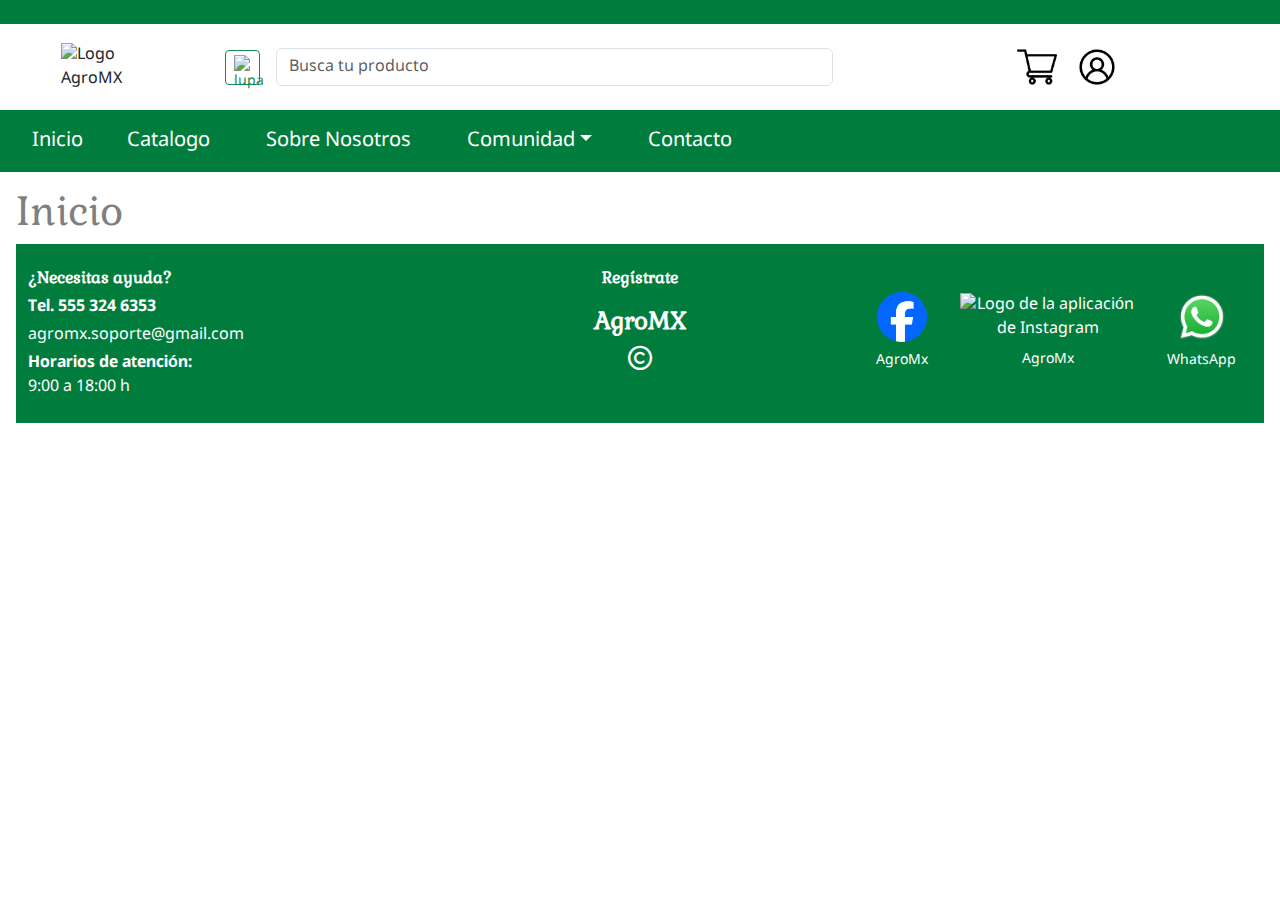
==== index.html @ fe18535b "c" ====
<!DOCTYPE html>
<html lang="es">
	<head>
		<meta charset="UTF-8">
		<meta name="viewport" content="width=device-width, initial-scale=1">
		<title>AgroMx</title>
		<link rel="stylesheet" href="style.css">
		<link href="https://cdn.jsdelivr.net/npm/bootstrap@5.3.3/dist/css/bootstrap.min.css" rel="stylesheet" integrity="sha384-QWTKZyjpPEjISv5WaRU9OFeRpok6YctnYmDr5pNlyT2bRjXh0JMhjY6hW+ALEwIH" crossorigin="anonymous">
		<link href="https://fonts.googleapis.com/css2?family=Nokora&display=swap" rel="stylesheet">
		<link href="https://fonts.googleapis.com/css2?family=Gabriela&display=swap" rel="stylesheet">
		<link href="https://cdnjs.cloudflare.com/ajax/libs/font-awesome/6.5.0/css/all.min.css" rel="stylesheet"/>
	</head>

	<body>
		<header id="header"></header>

    	<main class="container-fluid p-3 text-black-50">
		  <h1>Inicio</h1>


		<footer id="footer"></footer>

		<script src="https://cdn.jsdelivr.net/npm/bootstrap@5.3.3/dist/js/bootstrap.bundle.min.js" integrity="sha384-YvpcrYf0tY3lHB60NNkmXc5s9fDVZLESaAA55NDzOxhy9GkcIdslK1eN7N6jIeHz" crossorigin="anonymous"></script>
		<script src="./public/sources/modules/Footer/footer.js"></script>
		<script src="./public/sources/modules/Header/header.js"></script>
	</body>
</html>
---- style.css ----
:root{
  --greenPrimary: #007D3C;
}

body::-webkit-scrollbar{
  width: 0px;
  height: 0px;
}

header,
footer {
  font-family: 'Nokora', sans-serif;
}

#sobre-nosotros {
  font-family: 'Gabriela', serif;
  font-weight: bold;

}

h1,
h2,
h3,
h4,
h5,
h6 {
  font-family: 'Gabriela', serif;
}

.navbar,
.footer {
  background-color: var(--greenPrimary);
  /* Color de fondo */
}

footer {
  background-color: var(--greenPrimary);
  /* Color de fondo */
}

a {
  color: white !important;
}

/* Para el hover también */
a:hover {
  color: gray;
}



.logo{
  justify-content: center;
  width: 80px;
  height: 80px;
  margin: 15px 45px 15px 45px;
  padding-right: 100px;
}

.navbar-nav .nav-item {
  padding-left: 20px; 
  padding-right: 20px; 
  font-size: 20px;
}

.navbar-brand{
  margin-left: 20px;
  font-size: 20px;
}

.cart{
  font-size: 50px;
  transition: transform 0.2s ease-in-out;
}

.cart:hover{
  transform: skewX(-10deg) scale(1.1);
}

.greenLine{
  background-color: var(--greenPrimary);
  height: 1.5rem;
}

.btn-lupa{
  padding: 5px 10px;  
  font-size: 12px;    
  width: 35px;        
  height: 35px;
 
}

.icono-lupa{
  width: 15px;         
}

.icono {
  width: 40px;  
  height: auto;
  margin: 0 10px; /* Espacio uniforme a los lados */
}

.col-4.col-md-4.d-flex {
  justify-content: flex-end;  /* Asegura que los íconos estén alineados a la derecha */
  align-items: center;  /* Alinea verticalmente */
  gap: 15px;  /* Espaciado horizontal entre los iconos */
  flex-direction: row; /* Asegura que estén en una línea horizontal */
}
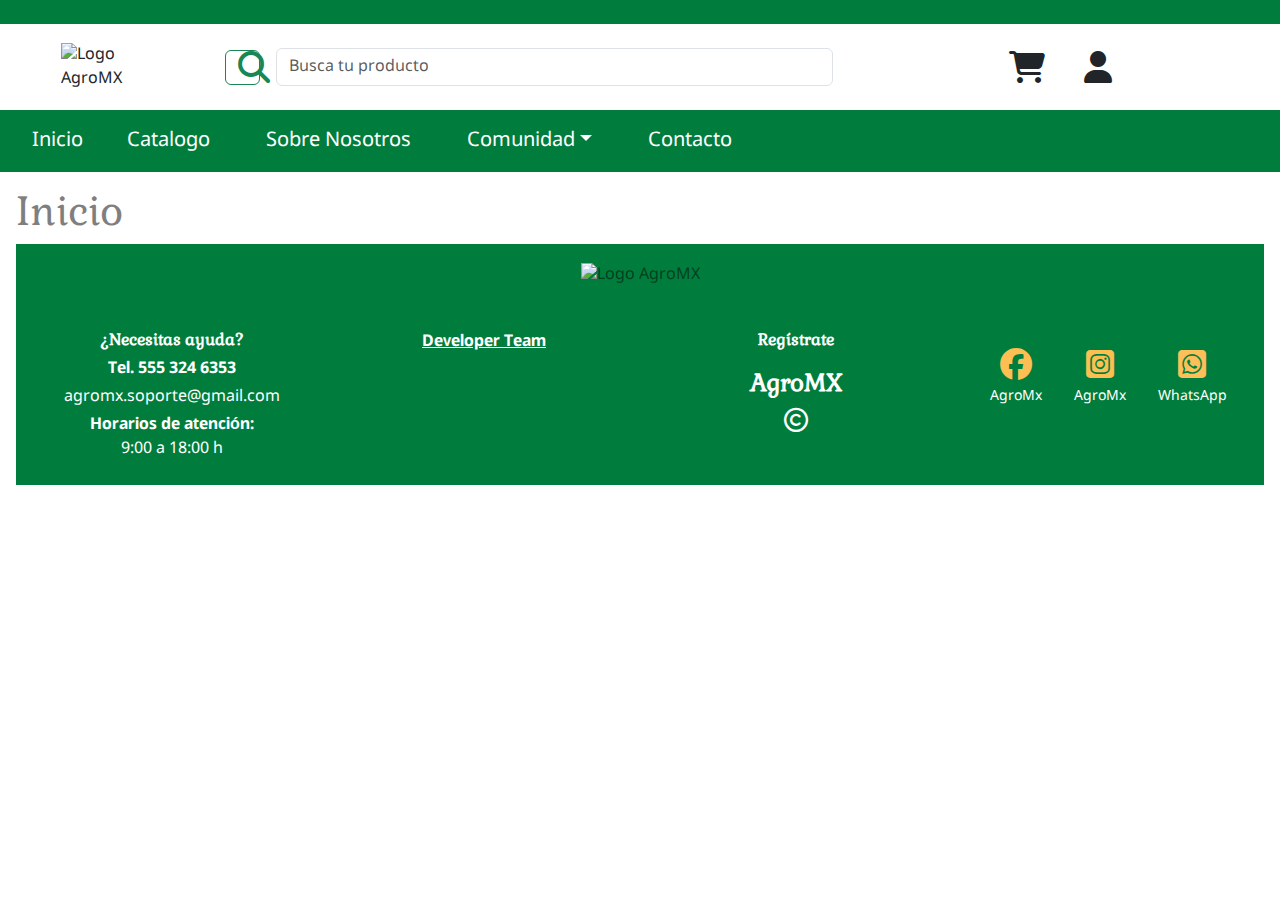
==== commit 5d4fece2: "feat: estilos en inputs de pagina de registro" ====
--- a/index.html
+++ b/index.html
@@ -1,27 +1,34 @@
 <!DOCTYPE html>
 <html lang="es">
-	<head>
-		<meta charset="UTF-8">
-		<meta name="viewport" content="width=device-width, initial-scale=1">
-		<title>AgroMx</title>
-		<link rel="stylesheet" href="style.css">
-		<link href="https://cdn.jsdelivr.net/npm/bootstrap@5.3.3/dist/css/bootstrap.min.css" rel="stylesheet" integrity="sha384-QWTKZyjpPEjISv5WaRU9OFeRpok6YctnYmDr5pNlyT2bRjXh0JMhjY6hW+ALEwIH" crossorigin="anonymous">
-		<link href="https://fonts.googleapis.com/css2?family=Nokora&display=swap" rel="stylesheet">
-		<link href="https://fonts.googleapis.com/css2?family=Gabriela&display=swap" rel="stylesheet">
-		<link href="https://cdnjs.cloudflare.com/ajax/libs/font-awesome/6.5.0/css/all.min.css" rel="stylesheet"/>
-	</head>
 
-	<body>
-		<header id="header"></header>
+<head>
+  <meta charset="UTF-8">
+  <meta name="viewport" content="width=device-width, initial-scale=1">
+  <title>AgroMx</title>
+  <link rel="stylesheet" href="./style.css">
+  <link href="https://cdn.jsdelivr.net/npm/bootstrap@5.3.3/dist/css/bootstrap.min.css" rel="stylesheet"
+    integrity="sha384-QWTKZyjpPEjISv5WaRU9OFeRpok6YctnYmDr5pNlyT2bRjXh0JMhjY6hW+ALEwIH" crossorigin="anonymous">
+  <link href="https://fonts.googleapis.com/css2?family=Nokora&display=swap" rel="stylesheet">
+  <link href="https://fonts.googleapis.com/css2?family=Gabriela&display=swap" rel="stylesheet">
+  
+  <link href="https://cdnjs.cloudflare.com/ajax/libs/font-awesome/6.5.0/css/all.min.css" rel="stylesheet" />
+</head>
 
-    	<main class="container-fluid p-3 text-black-50">
-		  <h1>Inicio</h1>
+<body>
+  <header id="header"></header>
+
+  <main class="container-fluid p-3 text-black-50">
+    <h1>Inicio</h1>
 
 
-		<footer id="footer"></footer>
+    <footer id="footer"></footer>
 
-		<script src="https://cdn.jsdelivr.net/npm/bootstrap@5.3.3/dist/js/bootstrap.bundle.min.js" integrity="sha384-YvpcrYf0tY3lHB60NNkmXc5s9fDVZLESaAA55NDzOxhy9GkcIdslK1eN7N6jIeHz" crossorigin="anonymous"></script>
-		<script src="./public/sources/modules/Footer/footer.js"></script>
-		<script src="./public/sources/modules/Header/header.js"></script>
-	</body>
-</html>
+    <script src="https://cdn.jsdelivr.net/npm/bootstrap@5.3.3/dist/js/bootstrap.bundle.min.js"
+      integrity="sha384-YvpcrYf0tY3lHB60NNkmXc5s9fDVZLESaAA55NDzOxhy9GkcIdslK1eN7N6jIeHz"
+      crossorigin="anonymous"></script>
+    <script src="./public/sources/modules/Footer/footer.js"></script>
+    <script src="./public/sources/modules/Header/header.js"></script>
+  </main>
+</body>
+
+</html>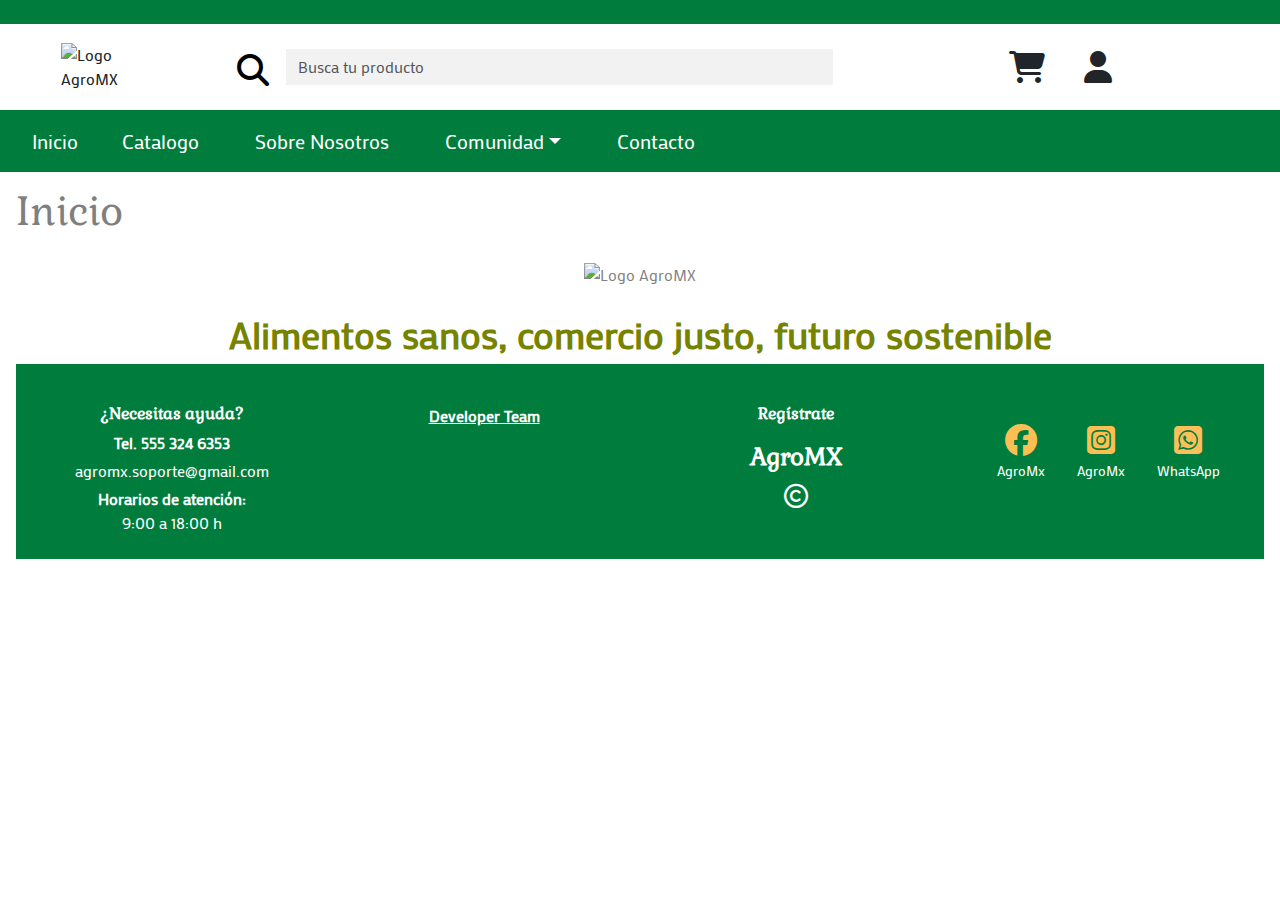
==== commit 12d36398: "Merge pull request #29 from Bohorquezjael/Bohorquez" ====
--- a/index.html
+++ b/index.html
@@ -5,12 +5,14 @@
   <meta charset="UTF-8">
   <meta name="viewport" content="width=device-width, initial-scale=1">
   <title>AgroMx</title>
-  <link rel="stylesheet" href="./style.css">
+  <link rel="stylesheet" href="/style.css">
   <link href="https://cdn.jsdelivr.net/npm/bootstrap@5.3.3/dist/css/bootstrap.min.css" rel="stylesheet"
     integrity="sha384-QWTKZyjpPEjISv5WaRU9OFeRpok6YctnYmDr5pNlyT2bRjXh0JMhjY6hW+ALEwIH" crossorigin="anonymous">
   <link href="https://fonts.googleapis.com/css2?family=Nokora&display=swap" rel="stylesheet">
   <link href="https://fonts.googleapis.com/css2?family=Gabriela&display=swap" rel="stylesheet">
-  
+  <link rel="preconnect" href="https://fonts.googleapis.com">
+  <link rel="preconnect" href="https://fonts.gstatic.com" crossorigin>
+  <link href="https://fonts.googleapis.com/css2?family=Mako&display=swap" rel="stylesheet">
   <link href="https://cdnjs.cloudflare.com/ajax/libs/font-awesome/6.5.0/css/all.min.css" rel="stylesheet" />
 </head>
 
@@ -26,8 +28,8 @@
     <script src="https://cdn.jsdelivr.net/npm/bootstrap@5.3.3/dist/js/bootstrap.bundle.min.js"
       integrity="sha384-YvpcrYf0tY3lHB60NNkmXc5s9fDVZLESaAA55NDzOxhy9GkcIdslK1eN7N6jIeHz"
       crossorigin="anonymous"></script>
-    <script src="./public/sources/modules/Footer/footer.js"></script>
-    <script src="./public/sources/modules/Header/header.js"></script>
+    <script src="/public/sources/modules/Footer/footer.js"></script>
+    <script src="/public/sources/modules/Header/header.js"></script>
   </main>
 </body>
 
--- a/style.css
+++ b/style.css
@@ -1,3 +1,15 @@
+.mako-regular {
+  font-family: "Mako", serif;
+  font-weight: 400;
+  font-style: normal;
+}
+
+.gabriela-regular {
+  font-family: "Gabriela", serif;
+  font-weight: 400;
+  font-style: normal;
+}
+
 :root{
   --greenPrimary: #007D3C;
 }
@@ -9,7 +21,7 @@
 
 header,
 footer {
-  font-family: 'Nokora', sans-serif;
+  font-family: 'Mako', serif;
 }
 
 #sobre-nosotros {
@@ -28,7 +40,7 @@
 }
 
 .navbar,
-.footer {
+#footer {
   background-color: var(--greenPrimary);
   /* Color de fondo */
 }
@@ -83,21 +95,25 @@
 }
 
 .btn-lupa{
-  padding: 5px 10px;  
-  font-size: 12px;    
-  width: 35px;        
-  height: 35px;
- 
+  /* padding: 5px 10px; */
+  font-size: 15px;
+  width: 45px;
+  height: 30px;
 }
 
 .icono-lupa{
-  width: 15px;         
+  font-size: 1.5em; 
+  color: black;    
+}
+
+#lupa{
+  border-width: 0px;
 }
 
 .icono {
   width: 40px;  
   height: auto;
-  margin: 0 10px; /* Espacio uniforme a los lados */
+  margin: 0 10px; /* */
 }
 
 .col-4.col-md-4.d-flex {
@@ -105,4 +121,23 @@
   align-items: center;  /* Alinea verticalmente */
   gap: 15px;  /* Espaciado horizontal entre los iconos */
   flex-direction: row; /* Asegura que estén en una línea horizontal */
-}+}
+
+
+.barra-busqueda{
+  border-color: black !important;
+  border-width: 0px !important;
+  border-radius: 0px 0px 0px 0px !important;
+  background-color: rgb(128, 128, 128, 0.10) !important;
+}
+
+.inicio-footer{
+  background-color: white;
+}
+
+#slogan-footer{
+  font-family: 'Mako', serif;
+  font-size: 3vw;
+  color: #768300;
+}
+
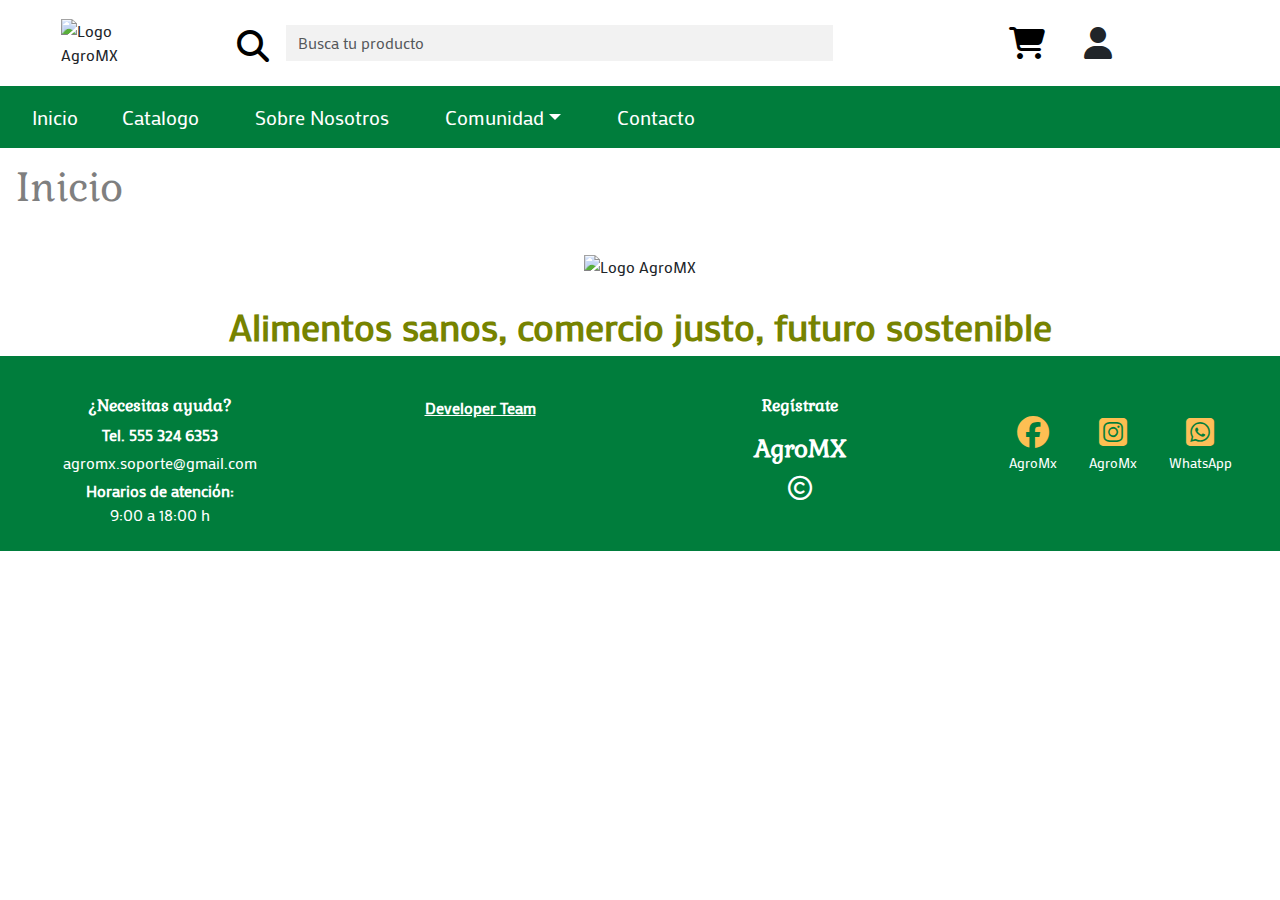
==== commit 69dfa859: "Merge branch 'desarrollo' of github.com:Bohorquezjael/AgroMX-FrontEnd into desarrollo" ====
--- a/index.html
+++ b/index.html
@@ -21,6 +21,7 @@
 
   <main class="container-fluid p-3 text-black-50">
     <h1>Inicio</h1>
+  </main>
 
 
     <footer id="footer"></footer>
@@ -30,7 +31,6 @@
       crossorigin="anonymous"></script>
     <script src="/public/sources/modules/Footer/footer.js"></script>
     <script src="/public/sources/modules/Header/header.js"></script>
-  </main>
 </body>
 
 </html>--- a/style.css
+++ b/style.css
@@ -14,10 +14,10 @@
   --greenPrimary: #007D3C;
 }
 
-body::-webkit-scrollbar{
+/*body::-webkit-scrollbar{
   width: 0px;
   height: 0px;
-}
+}*/
 
 header,
 footer {
@@ -141,3 +141,7 @@
   color: #768300;
 }
 
+.fa-cart-shopping { /* Ajusta el tamaño */
+  color: #000;     /* Cambia el color del icono para verlo claramente */
+}
+
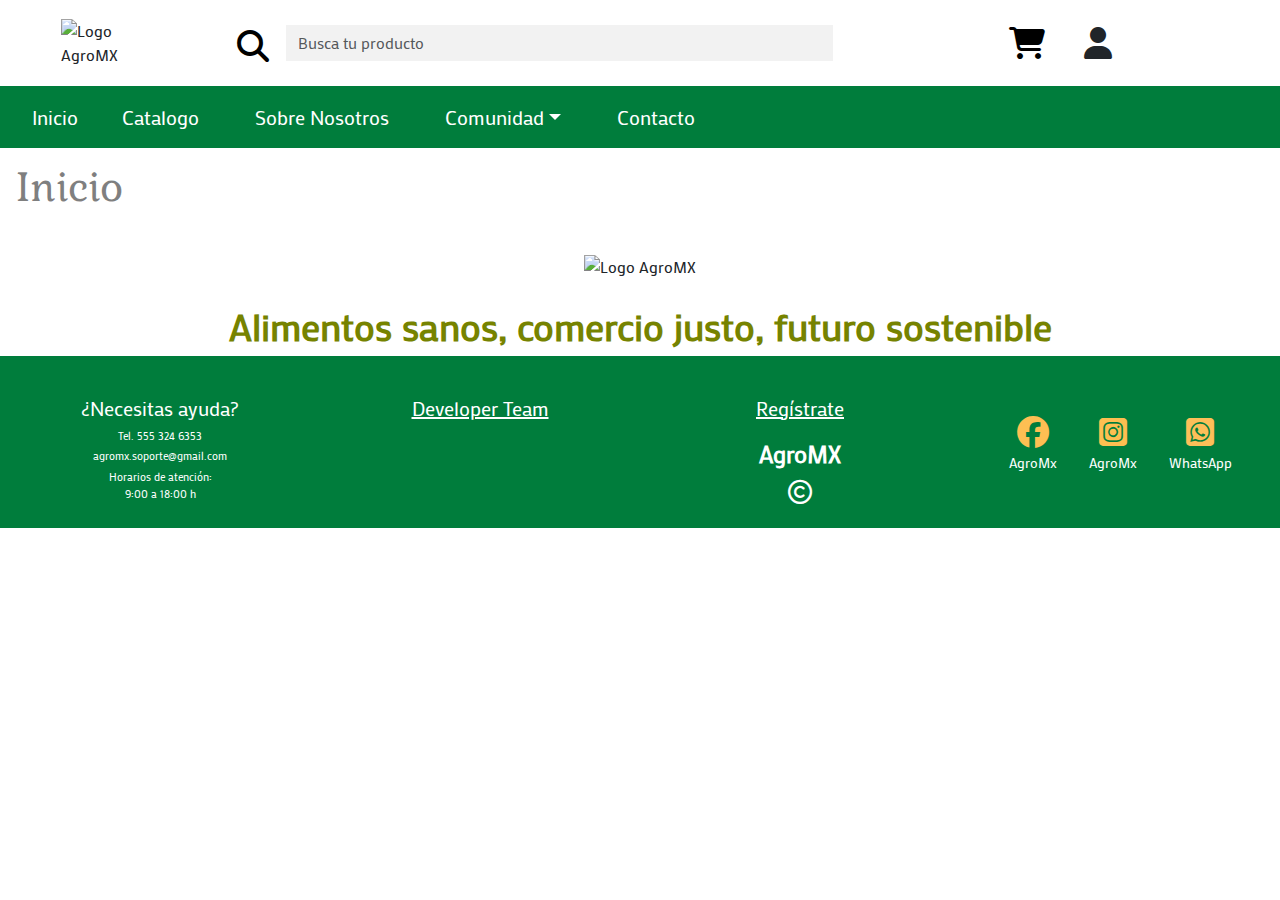
==== commit 153a9bbb: "feat: fuentes en footer" ====
--- a/index.html
+++ b/index.html
@@ -8,7 +8,7 @@
   <link rel="stylesheet" href="/style.css">
   <link href="https://cdn.jsdelivr.net/npm/bootstrap@5.3.3/dist/css/bootstrap.min.css" rel="stylesheet"
     integrity="sha384-QWTKZyjpPEjISv5WaRU9OFeRpok6YctnYmDr5pNlyT2bRjXh0JMhjY6hW+ALEwIH" crossorigin="anonymous">
-  <link href="https://fonts.googleapis.com/css2?family=Nokora&display=swap" rel="stylesheet">
+<!-- Fuentes -->
   <link href="https://fonts.googleapis.com/css2?family=Gabriela&display=swap" rel="stylesheet">
   <link rel="preconnect" href="https://fonts.googleapis.com">
   <link rel="preconnect" href="https://fonts.gstatic.com" crossorigin>
--- a/style.css
+++ b/style.css
@@ -19,8 +19,7 @@
   height: 0px;
 }*/
 
-header,
-footer {
+header{
   font-family: 'Mako', serif;
 }
 
@@ -30,24 +29,20 @@
 
 }
 
-h1,
-h2,
-h3,
-h4,
-h5,
-h6 {
+h1, h2, h3{
   font-family: 'Gabriela', serif;
 }
 
-.navbar,
-#footer {
+.navbar{
   background-color: var(--greenPrimary);
+  font-family: "Mako", serif;
   /* Color de fondo */
 }
 
-footer {
+footer{
   background-color: var(--greenPrimary);
   /* Color de fondo */
+  font-family: 'Mako', serif;
 }
 
 a {
@@ -133,6 +128,12 @@
 
 .inicio-footer{
   background-color: white;
+
+}
+
+footer p{
+  font-family: 'Mako', serif;
+  font-size: 70%;  
 }
 
 #slogan-footer{
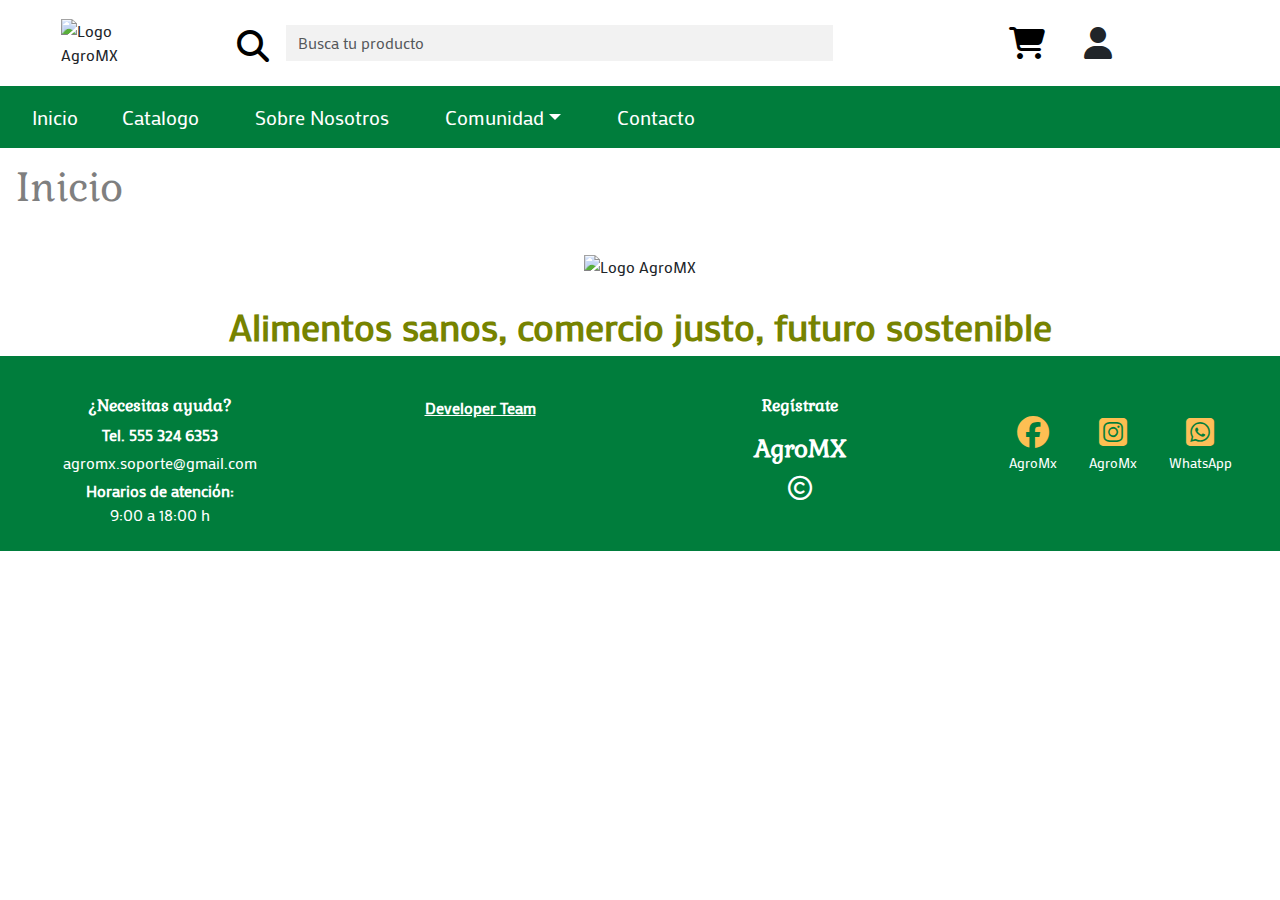
==== commit d701fc1e: "Merge pull request #37 from Bohorquezjael/revert-35-Thania2_AgroMX" ====
--- a/index.html
+++ b/index.html
@@ -8,7 +8,7 @@
   <link rel="stylesheet" href="/style.css">
   <link href="https://cdn.jsdelivr.net/npm/bootstrap@5.3.3/dist/css/bootstrap.min.css" rel="stylesheet"
     integrity="sha384-QWTKZyjpPEjISv5WaRU9OFeRpok6YctnYmDr5pNlyT2bRjXh0JMhjY6hW+ALEwIH" crossorigin="anonymous">
-<!-- Fuentes -->
+  <link href="https://fonts.googleapis.com/css2?family=Nokora&display=swap" rel="stylesheet">
   <link href="https://fonts.googleapis.com/css2?family=Gabriela&display=swap" rel="stylesheet">
   <link rel="preconnect" href="https://fonts.googleapis.com">
   <link rel="preconnect" href="https://fonts.gstatic.com" crossorigin>
--- a/style.css
+++ b/style.css
@@ -19,7 +19,8 @@
   height: 0px;
 }*/
 
-header{
+header,
+footer {
   font-family: 'Mako', serif;
 }
 
@@ -29,20 +30,24 @@
 
 }
 
-h1, h2, h3{
+h1,
+h2,
+h3,
+h4,
+h5,
+h6 {
   font-family: 'Gabriela', serif;
 }
 
-.navbar{
+.navbar,
+#footer {
   background-color: var(--greenPrimary);
-  font-family: "Mako", serif;
   /* Color de fondo */
 }
 
-footer{
+footer {
   background-color: var(--greenPrimary);
   /* Color de fondo */
-  font-family: 'Mako', serif;
 }
 
 a {
@@ -128,12 +133,6 @@
 
 .inicio-footer{
   background-color: white;
-
-}
-
-footer p{
-  font-family: 'Mako', serif;
-  font-size: 70%;  
 }
 
 #slogan-footer{
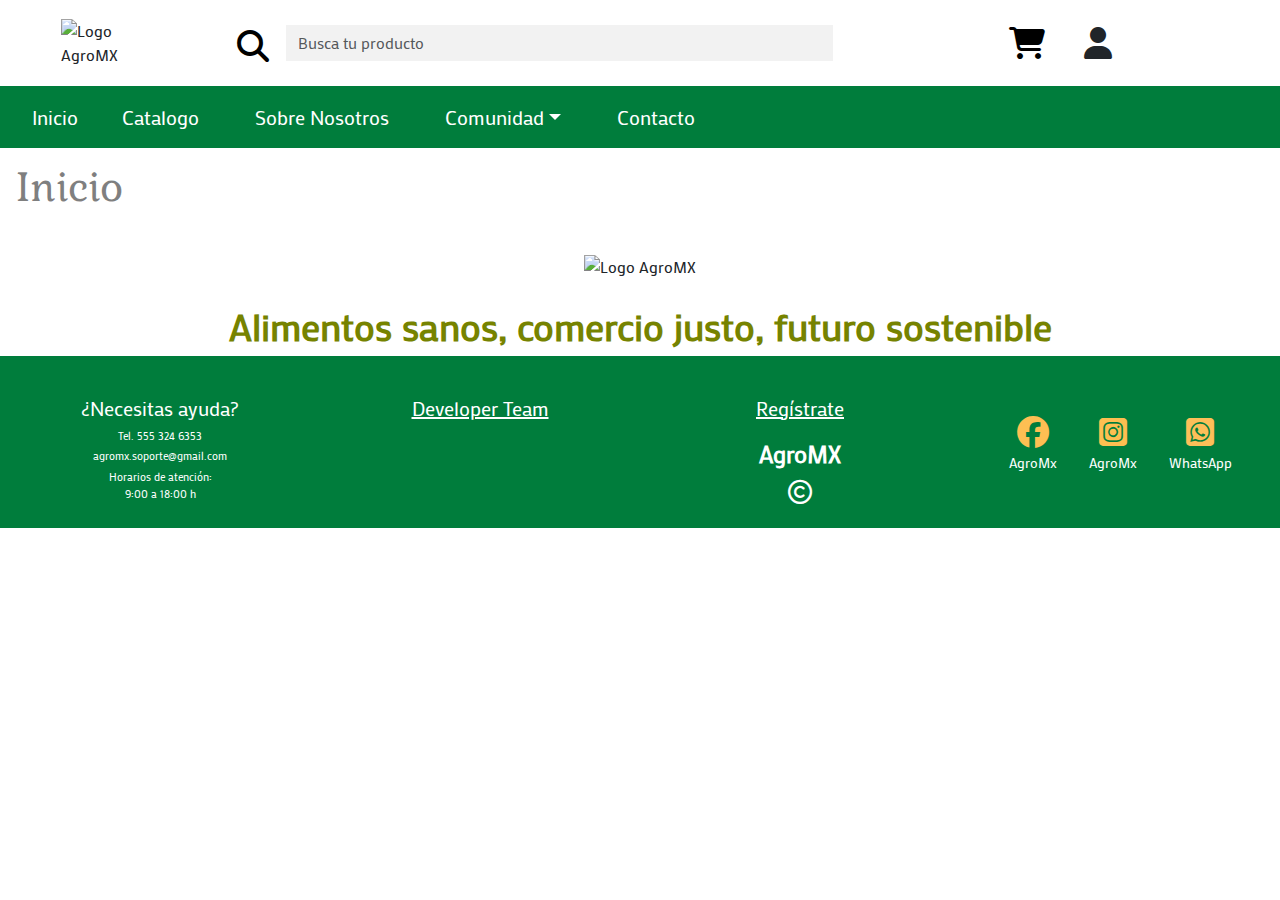
==== commit 2b440d28: "Revert "Revert "Thania2 agro mx""" ====
--- a/index.html
+++ b/index.html
@@ -8,7 +8,7 @@
   <link rel="stylesheet" href="/style.css">
   <link href="https://cdn.jsdelivr.net/npm/bootstrap@5.3.3/dist/css/bootstrap.min.css" rel="stylesheet"
     integrity="sha384-QWTKZyjpPEjISv5WaRU9OFeRpok6YctnYmDr5pNlyT2bRjXh0JMhjY6hW+ALEwIH" crossorigin="anonymous">
-  <link href="https://fonts.googleapis.com/css2?family=Nokora&display=swap" rel="stylesheet">
+<!-- Fuentes -->
   <link href="https://fonts.googleapis.com/css2?family=Gabriela&display=swap" rel="stylesheet">
   <link rel="preconnect" href="https://fonts.googleapis.com">
   <link rel="preconnect" href="https://fonts.gstatic.com" crossorigin>
--- a/style.css
+++ b/style.css
@@ -19,8 +19,7 @@
   height: 0px;
 }*/
 
-header,
-footer {
+header{
   font-family: 'Mako', serif;
 }
 
@@ -30,24 +29,20 @@
 
 }
 
-h1,
-h2,
-h3,
-h4,
-h5,
-h6 {
+h1, h2, h3{
   font-family: 'Gabriela', serif;
 }
 
-.navbar,
-#footer {
+.navbar{
   background-color: var(--greenPrimary);
+  font-family: "Mako", serif;
   /* Color de fondo */
 }
 
-footer {
+footer{
   background-color: var(--greenPrimary);
   /* Color de fondo */
+  font-family: 'Mako', serif;
 }
 
 a {
@@ -133,6 +128,12 @@
 
 .inicio-footer{
   background-color: white;
+
+}
+
+footer p{
+  font-family: 'Mako', serif;
+  font-size: 70%;  
 }
 
 #slogan-footer{
